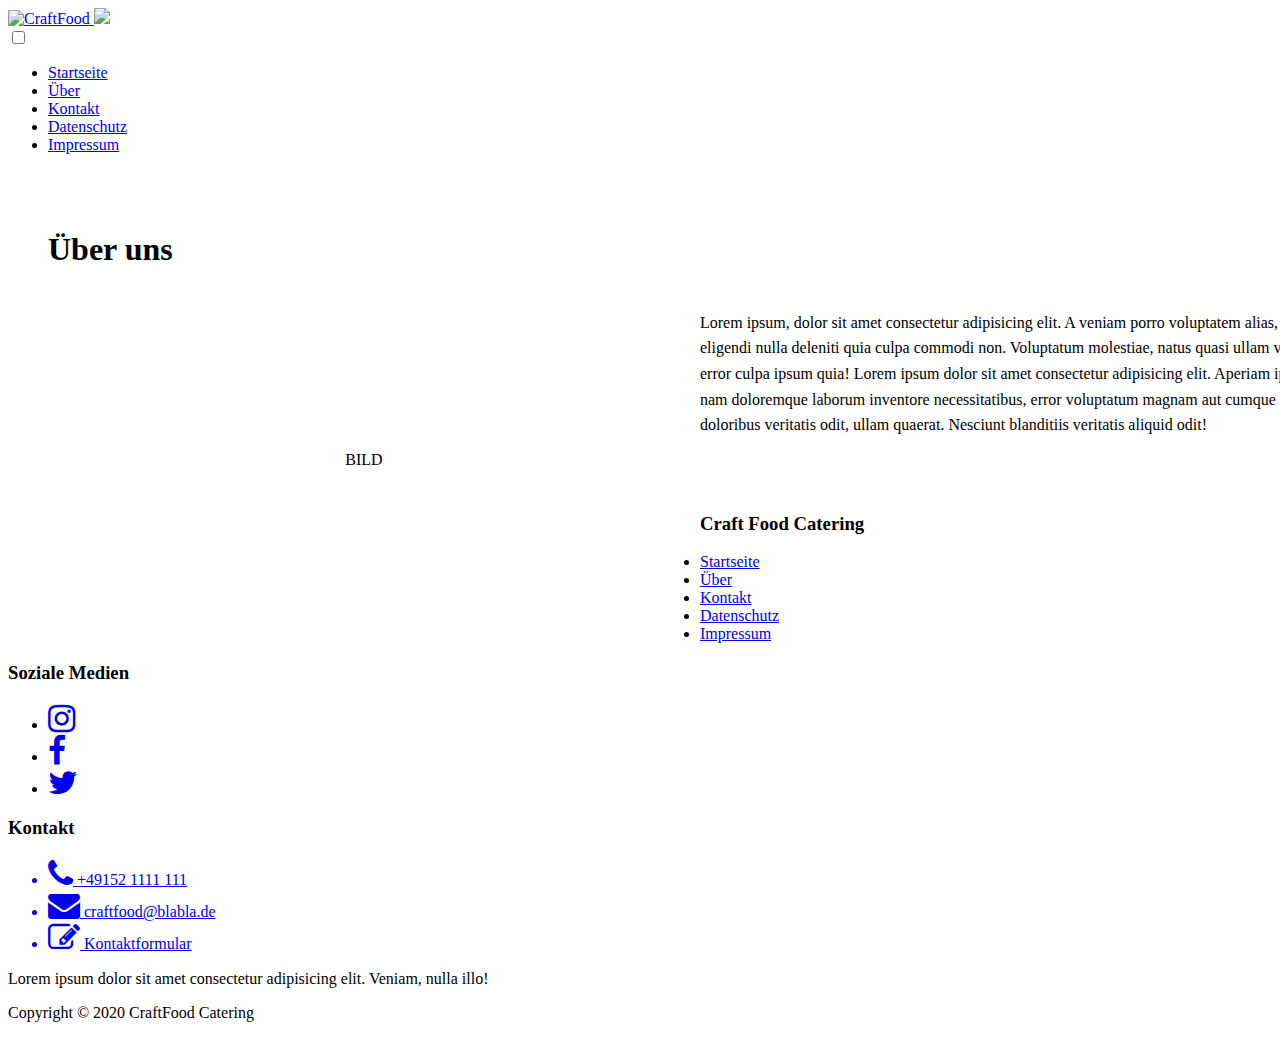
==== about.html @ ce6799e4 "added other pages" ====
<!DOCTYPE html>
<html>
	<head>
		<meta charset="UTF-8" />
		<meta name="viewport" content="width=device-width, initial-scale=1" />
		<title>Craft Food Catering - Über</title>
        <link rel="stylesheet" href="css/style.css" />
        <link rel="stylesheet" href="css/about.css" />
		<link href="https://fonts.googleapis.com/css2?family=Montserrat:ital,wght@0,100;0,200;0,300;0,400;0,500;0,600;0,700;0,800;0,900;1,100;1,200;1,300;1,400;1,500;1,600;1,700;1,800;1,900&family=Raleway:ital,wght@0,100;0,200;0,300;0,400;0,500;0,600;0,700;0,800;0,900;1,100;1,200;1,300;1,400;1,500;1,600;1,700;1,800;1,900&display=swap" rel="stylesheet"> 
		<link href="https://fonts.googleapis.com/css2?family=Finger+Paint&display=swap" rel="stylesheet"> 
		<link rel="stylesheet" href="https://cdnjs.cloudflare.com/ajax/libs/font-awesome/4.7.0/css/font-awesome.min.css">
		<script src="https://cdnjs.cloudflare.com/ajax/libs/jquery/3.4.1/jquery.min.js"></script>
		<script src="js/jquery.instagramFeed.min.js"></script>
		<script src="js/main.js"></script>

	</head>
	<body>
		<!-- MENU -->
		<header class="header">
			<a href="#">
				<div class="logo-div">
					<img src="images/logo_without_font.svg" class="logo" alt="CraftFood"></img>
					
					<img class="logo-text" src="images/logo-text.svg"/>
				</div>
			</a>

			<input class="menu-btn" type="checkbox" id="menu-btn" />
			<label class="menu-icon" for="menu-btn">
				<span class="nav-icon"></span>
			</label>
			<nav>
				<ul class="menu">
					<li><a href="index.html"><span class="green">S</span>tartseite</a></li>
					<li><a href="about.html"><span class="green">Ü</span>ber</a></li>
					<li class="menu-contact"><a href="contact.html"><span class="green">K</span>ontakt</a></li>
					<li><a href="privacy.html"><span class="green">D</span>atenschutz</a></li>
					<li><a href="legal.html"><span class="green">I</span>mpressum</a></li>
				</ul>
			</nav>
		</header>
		<!-- CONTENT -->
		<div class="container">
			<div class="about">
				<section class="about-section">
					<h1><span>Über uns</h1>
						<div class="hor-line"></div>
						<div>
							<div class="about-image">BILD</div>
							<p>Lorem ipsum, dolor sit amet consectetur adipisicing elit. A veniam porro voluptatem alias, eligendi nulla deleniti quia culpa commodi non. Voluptatum molestiae, natus quasi ullam velit error culpa ipsum quia! Lorem ipsum dolor sit amet consectetur adipisicing elit. Aperiam ipsa nam doloremque laborum inventore necessitatibus, error voluptatum magnam aut cumque doloribus veritatis odit, ullam quaerat. Nesciunt blanditiis veritatis aliquid odit!</p>
						</div>
				</section>
			</div>
			<footer class="footer">
				<div class="footer-col">
					<h3>Craft Food Catering</h3>
					<ul>
						<li class="footer-links"><a href="index.html">Startseite</a></li>
						<li class="footer-links"><a href="about.html">Über</a></li>
						<li class="footer-links"><a href="contact.html">Kontakt</a></li>
						<li class="footer-links"><a href="privacy.html">Datenschutz</a></li>
						<li class="footer-links"><a href="legal.html">Impressum</a></li>
					</ul>

				</div>
				<div class="footer-col">
					<h3>Soziale Medien</h3>
					<ul>
						<li class="social-li"><a href="https://www.instagram.com/craft.food.blog/"><i class="fa fa-instagram fa-2x" aria-hidden="true"></i></a></li>
						<li class="social-li"><a href="https://www.facebook.com/CraftFoodblog-103864578034299"><i class="fa fa-facebook fa-2x" aria-hidden="true"></i></a></li>
						<li class="social-li"><a href="#"><i class="fa fa-twitter fa-2x" aria-hidden="true"></i></a></li>
					</ul>
				</div>
				<div class="footer-col">
					<h3 class="contact-h3">Kontakt</h3>
					<ul>
						<a href="tel:+491511111111"><li class="contact-li"><i class="fa fa-phone fa-2x" aria-hidden="true"></i> +49152 1111 111</li></a>
						<a href="mailto:craftfood-catering@beispiel.de"><li class="contact-li"><i class="fa fa-envelope  fa-2x" aria-hidden="true"></i> craftfood@blabla.de</li></a>
						<a href="contact.html"><li class="contact-li"><i class="fa fa-pencil-square-o  fa-2x" aria-hidden="true"></i> Kontaktformular</li></a>
					</ul>
				</div>
					
				<div class="footer-foot-note">
					<p class="foot-note">Lorem ipsum dolor sit amet consectetur adipisicing elit. Veniam, nulla illo!</p>
					<p class="copyright-note">Copyright &copy; 2020 CraftFood Catering</p>
				</div>

			</footer>
		</div>
	</body>
</html>
---- css/about.css ----
.slogan-section,
.about-section,
.owner-section,
.events-section,
.references-section,
.instagram-section {
	display: flex;
	flex-direction: column;
}

.about-section p,
.slogan-section p,
.owner-section p,
.references-section p {
	line-height: 1.6em;
}

.about {
	background-color: #37424a;
	color: white;
	padding: 40px;
}

.about-image {
	height: 300px;
	line-height: 300px;
	width: 95%;
	background-color: white;
	color: black;
	text-align: center;
	margin: 20px 0 30px 0;
}

@media (min-width: 48em) {
	.about {
		background-color: transparent;
		color: black;
	}

	.about {
		width: 100%;
	}

	.about-section {
		display: block;
	}

	.about-section p {
		padding-top: 20px;
		/* text-align: justify; */
	}
	.about-image {
		float: left;
		width: 50%;
		margin-right: 20px;
	}
}
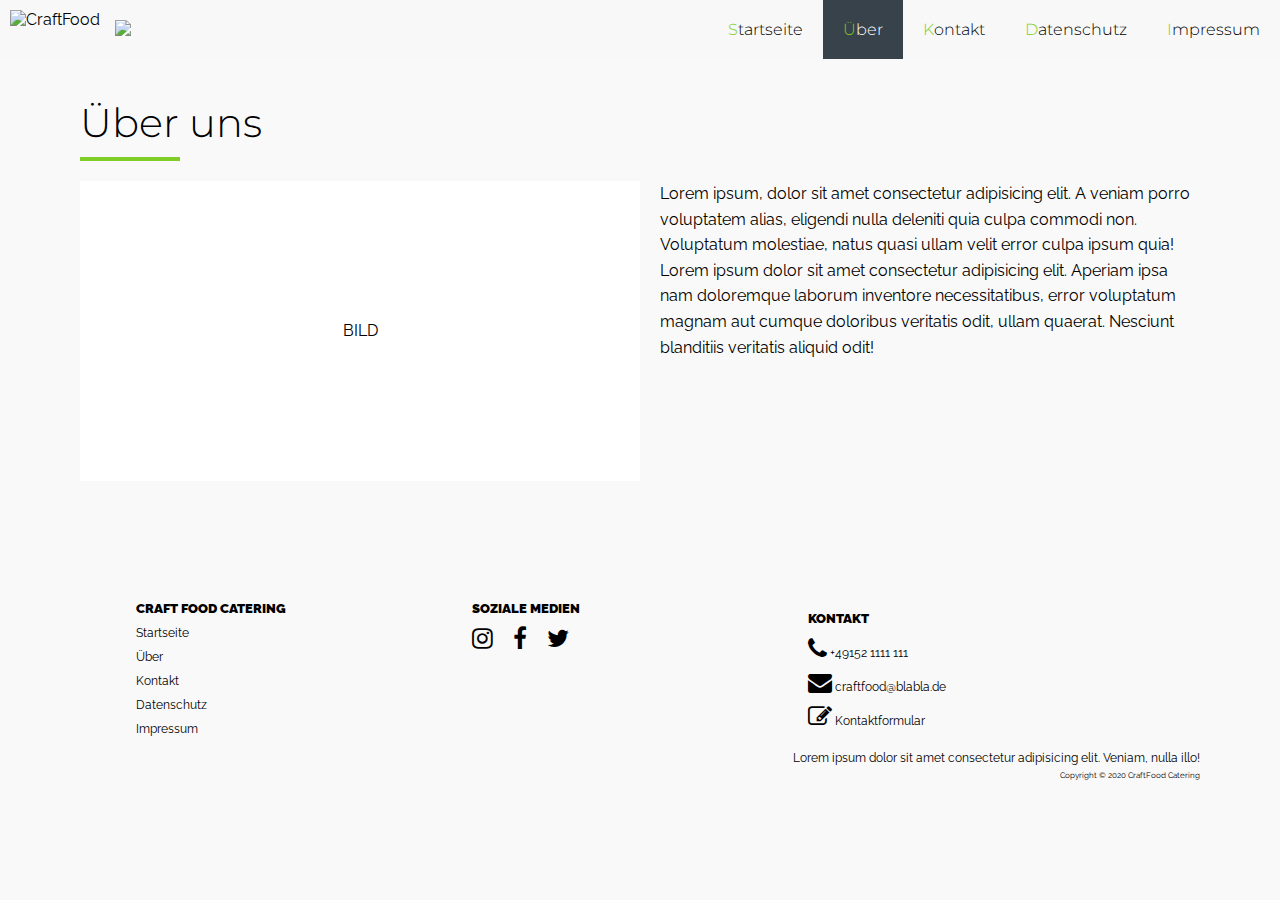
==== commit 35f93d43: "made the  nav logo clickable" ====
--- a/about.html
+++ b/about.html
@@ -17,7 +17,7 @@
 	<body>
 		<!-- MENU -->
 		<header class="header">
-			<a href="#">
+			<a href="index.html">
 				<div class="logo-div">
 					<img src="images/logo_without_font.svg" class="logo" alt="CraftFood"></img>
 					
@@ -32,8 +32,8 @@
 			<nav>
 				<ul class="menu">
 					<li><a href="index.html"><span class="green">S</span>tartseite</a></li>
-					<li><a href="about.html"><span class="green">Ü</span>ber</a></li>
-					<li class="menu-contact"><a href="contact.html"><span class="green">K</span>ontakt</a></li>
+					<li class="highlight-nav-link"><a href="about.html"><span class="green">Ü</span>ber</a></li>
+					<li><a href="contact.html"><span class="green">K</span>ontakt</a></li>
 					<li><a href="privacy.html"><span class="green">D</span>atenschutz</a></li>
 					<li><a href="legal.html"><span class="green">I</span>mpressum</a></li>
 				</ul>
--- a/css/style.css
+++ b/css/style.css
@@ -0,0 +1,655 @@
+* {
+	margin: 0;
+	padding: 0;
+	box-sizing: border-box;
+	/* 	
+		font-family: 'Raleway', sans-serif; 
+		font-weight: 300;
+		font-style: italic;
+	*/
+}
+html {
+	scroll-behavior: smooth;
+}
+body {
+	background-color: #f9f9f9;
+	font-family: 'Raleway', sans-serif;
+}
+
+h1,
+h2,
+h3,
+h4,
+h5,
+h6 {
+	font-family: 'Montserrat', sans-serif;
+	font-weight: 300;
+}
+
+p {
+	/* font-size: 0.85em; */
+}
+
+a {
+	color: black;
+}
+
+a:active {
+	color: #80cc28;
+	outline: none;
+}
+
+a:hover {
+	outline: none;
+}
+
+.green {
+	color: #80cc28;
+}
+
+.header {
+	background-color: #f8f8f8;
+	/* box-shadow: 1px 1px 4px 0 rgba(0, 0, 0, 0.1); */
+	position: fixed;
+	top: 0;
+	left: 0;
+	width: 100%;
+	z-index: 99;
+}
+
+.header ul {
+	list-style: none;
+	overflow: hidden;
+}
+
+.header ul a {
+	display: block;
+	padding: 20px;
+	border-right: 1px solid #f9f9f9;
+	text-decoration: none;
+	font-style: normal;
+	font-family: 'Montserrat', sans-serif;
+	font-weight: 300;
+}
+
+.header ul a:hover {
+	background-color: #f8f8f8;
+}
+
+.header .logo-div {
+	display: flex;
+	justify-content: center;
+	align-items: center;
+	float: left;
+	height: 58px;
+}
+
+.header .logo {
+	display: block;
+	box-sizing: border-box;
+	height: 100%;
+	padding: 10px 0 5px 10px;
+	float: left;
+}
+
+.header .logo-text {
+	display: block;
+	max-width: 70%;
+	margin-left: 15px;
+	height: 18px;
+	float: left;
+}
+
+.header .menu {
+	clear: both;
+	max-height: 0;
+	transition: max-height 0.2s ease-out;
+}
+
+.header .menu-icon {
+	padding: 28px 20px;
+	position: relative;
+	float: right;
+	cursor: pointer;
+}
+
+nav {
+	clear: both;
+}
+
+.header .menu-icon .nav-icon {
+	background: #333333;
+	display: block;
+	height: 1px;
+	width: 18px;
+	position: relative;
+	transition: background 0.2s ease-out;
+}
+
+.header .menu-icon .nav-icon:before {
+	background: #333333;
+	content: '';
+	display: block;
+	height: 100%;
+	width: 100%;
+	position: absolute;
+	transition: all 0.2s ease-out;
+	top: 5px;
+}
+.header .menu-icon .nav-icon:after {
+	background: #333333;
+	content: '';
+	display: block;
+	height: 100%;
+	width: 100%;
+	position: absolute;
+	transition: all 0.2s ease-out;
+	top: -5px;
+}
+
+.header .menu-btn {
+	display: none;
+}
+
+.header .menu-btn:checked ~ nav .menu {
+	max-height: 300px;
+}
+
+.header .menu-btn:checked ~ .menu-icon .nav-icon {
+	background: transparent;
+}
+
+.header .menu-btn:checked ~ .menu-icon .nav-icon:before {
+	transform: rotate(-45deg);
+	top: 0;
+}
+
+.header .menu-btn:checked ~ .menu-icon .nav-icon:after {
+	transform: rotate(45deg);
+	top: 0;
+}
+
+@media (min-width: 48em) {
+	.header li {
+		float: left;
+	}
+
+	.header li a {
+		box-sizing: border-box;
+	}
+
+	.header .menu {
+		clear: none;
+		float: right;
+		max-height: none;
+	}
+
+	.header .menu-icon {
+		display: none;
+	}
+}
+
+.container {
+	margin-top: 58px;
+}
+
+h1 {
+	padding: 0 0 10px 0px;
+	font-size: 2.5em;
+}
+
+.slogan-section,
+.intro-section,
+.owner-section,
+.events-section,
+.references-section,
+.instagram-section {
+	display: flex;
+	flex-direction: column;
+}
+
+.intro-section p,
+.slogan-section p,
+.owner-section p,
+.references-section p {
+	line-height: 1.6em;
+}
+
+.logo-big {
+	width: 100%;
+	max-width: 500px;
+	-webkit-animation: fadein 3s; /* Safari, Chrome and Opera > 12.1 */
+	-moz-animation: fadein 3s; /* Firefox < 16 */
+	-ms-animation: fadein 3s; /* Internet Explorer */
+	-o-animation: fadein 3s; /* Opera < 12.1 */
+	animation: fadein 3s;
+	flex-shrink: 0;
+	height: auto;
+}
+
+.slogan {
+	background-color: #f8f8f8;
+	padding: 40px;
+	box-sizing: border-box;
+}
+
+.slogan-section p {
+	margin: 20px 0;
+}
+
+.more-button div {
+	background-color: #37424a;
+	border-style: none;
+	padding: 13px 40px;
+	color: white;
+	font-weight: 800;
+	margin-top: 12px;
+	border-radius: 0;
+	cursor: pointer;
+	max-width: 210px;
+	font-family: inherit;
+	font-size: inherit;
+	text-align: center;
+	font-size: 0.8em;
+}
+
+.more-button {
+	text-decoration: none;
+}
+
+.more-button:hover div {
+	background-color: #80cc28;
+}
+
+.more-button:active div {
+	background-color: #ffffff;
+	color: black;
+}
+
+.hor-line {
+	height: 4px;
+	width: 100px;
+	border-style: none;
+	background-color: #80cc28;
+}
+
+.intro {
+	background-color: #37424a;
+	color: white;
+	padding: 40px;
+}
+
+.intro-image {
+	height: 300px;
+	line-height: 300px;
+	width: 95%;
+	background-color: white;
+	color: black;
+	text-align: center;
+	margin: 20px 0 30px 0;
+}
+
+.references {
+	background-color: #37424a;
+	color: white;
+	padding: 40px;
+}
+
+.references-image {
+	height: 300px;
+	line-height: 300px;
+	width: 95%;
+	background-color: white;
+	color: black;
+	text-align: center;
+	margin: 20px 0 30px 0;
+}
+
+.owner {
+	padding: 40px;
+	background-color: #37424a;
+}
+
+.owner-section {
+	background-color: white;
+	padding: 30px 10px 10px 10px;
+	outline: 6px solid rgba(0, 0, 0, 0.125);
+}
+.owner-section h2 {
+	padding: 15px 0 10px 0px;
+	font-size: 1.5em;
+	font-weight: 400;
+}
+
+.owner-image {
+	background-color: #dfdfdf;
+	height: 300px;
+	width: 90%;
+	margin: 0 auto;
+}
+
+.owner-section p {
+	line-height: 1.4em;
+}
+
+.signature-img {
+	margin-top: 20px;
+	width: 60%;
+	max-width: 250px;
+	flex-shrink: 0;
+	height: auto;
+}
+
+.chef-line {
+	font-weight: bold;
+}
+
+.chef-occupation-line {
+	color: #6e6e6e;
+	font-size: 0.75em;
+}
+
+.events {
+	padding: 40px;
+}
+
+.events-section {
+	text-align: center;
+	align-items: center;
+}
+
+.events-section i.fa {
+	padding: 0.5em 0.6em;
+	color: #80cc28;
+}
+
+.events-section h1 {
+	text-transform: uppercase;
+	font-size: 1.25em;
+	font-weight: bold;
+}
+.events-section p {
+	font-size: 0.9em;
+	margin-bottom: 20px;
+}
+
+.fa-circle {
+	color: black;
+}
+
+.footer {
+	padding: 40px;
+	font-size: 0.75em;
+}
+
+footer ul {
+	list-style: none;
+}
+
+.footer-links {
+	padding: 0 0 10px 0;
+}
+
+footer h3 {
+	text-transform: uppercase;
+	font-family: 'Raleway', arial, sans-serif;
+	font-size: 0.8rem;
+	font-weight: 900;
+	padding: 10px 0 10px 0;
+}
+
+footer ul a {
+	text-decoration: none;
+}
+
+footer ul a:hover {
+	color: #80cc28;
+}
+
+footer ul a:active {
+	color: #37424a;
+}
+
+.social-li {
+	float: left;
+	padding-right: 20px;
+}
+
+.foot-note {
+	padding: 20px 0;
+	clear: both;
+}
+
+.copyright-note {
+	font-size: 0.5rem;
+}
+
+#instagram-feed {
+	padding-top: 30px;
+}
+
+.instagram-section {
+	line-height: 0;
+	padding-top: 20px;
+}
+.instagram-image img {
+	width: 100%;
+	padding: 0 20px 20px 20px;
+	height: auto;
+	/* padding: 10px 2px; */
+	transition: transform 0.2s ease;
+	opacity: 0.9;
+	-webkit-transition: all 0.5s ease;
+	-moz-transition: all 0.5s ease;
+	-o-transition: all 0.5s ease;
+	-ms-transition: all 0.5s ease;
+	transition: all 0.5s ease;
+}
+
+.instagram-image-img:hover {
+	transform: scale(0.95);
+	opacity: 1;
+}
+
+.instagram-section {
+	/* padding-top: 40px; */
+	text-align: center;
+}
+
+.instagram-gallery {
+	overflow: hidden;
+}
+
+.contact-h3 {
+	clear: both;
+	padding-top: 20px;
+}
+.contact-li {
+	padding: 0 20px 10px 0;
+}
+
+@keyframes fadein {
+	from {
+		opacity: 0;
+	}
+	to {
+		opacity: 1;
+	}
+}
+/* Firefox < 16 */
+@-moz-keyframes fadein {
+	from {
+		opacity: 0;
+	}
+	to {
+		opacity: 1;
+	}
+}
+
+/* Safari, Chrome and Opera > 12.1 */
+@-webkit-keyframes fadein {
+	from {
+		opacity: 0;
+	}
+	to {
+		opacity: 1;
+	}
+}
+
+/* Internet Explorer */
+@-ms-keyframes fadein {
+	from {
+		opacity: 0;
+	}
+	to {
+		opacity: 1;
+	}
+}
+
+/* Opera < 12.1 */
+@-o-keyframes fadein {
+	from {
+		opacity: 0;
+	}
+	to {
+		opacity: 1;
+	}
+}
+
+.ig-icon {
+	margin-bottom: 20px;
+}
+
+@media (min-width: 48em) {
+	.container {
+		margin: 58px auto 0 auto;
+		max-width: 1200px;
+		display: flex;
+		flex-direction: row;
+		flex-wrap: wrap;
+		width: 100%;
+		justify-content: center;
+	}
+	.intro,
+	.references {
+		background-color: transparent;
+		color: black;
+	}
+
+	.slogan {
+		width: 100%;
+	}
+
+	.intro,
+	.references {
+		width: 100%;
+	}
+
+	.intro-section {
+		display: block;
+	}
+
+	.intro-section p {
+		padding-top: 20px;
+		/* text-align: justify; */
+	}
+	.intro-image {
+		float: left;
+		width: 50%;
+		margin-right: 20px;
+	}
+	.events {
+		width: 100%;
+	}
+	.owner {
+		width: 100%;
+	}
+
+	.events-section {
+		flex-direction: row;
+	}
+	.events-section div {
+		width: 30%;
+		margin: 0 10px;
+	}
+
+	.owner {
+		max-width: 700px;
+		background-color: transparent;
+	}
+
+	.instagram {
+		width: 100%;
+	}
+
+	.instagram-gallery {
+		display: flex;
+		flex-direction: row;
+	}
+
+	.instagram-image img {
+		width: 30%;
+	}
+
+	.footer {
+		display: flex;
+		flex-direction: row;
+		flex-wrap: wrap;
+		justify-content: center;
+		/* align-items: center; */
+		width: 100%;
+	}
+
+	.footer-col {
+		width: 30%;
+	}
+
+	.footer-foot-note {
+		text-align: right;
+		width: 100%;
+	}
+
+	.foot-note {
+		padding: 5px 0;
+	}
+
+	/* .header li a {
+		padding: 15px 10px;
+	} */
+
+	.highlight-nav-link {
+		background-color: #37424a;
+	}
+	.highlight-nav-link a {
+		color: white;
+	}
+
+	.highlight-nav-link a:hover {
+		color: black;
+	}
+
+	.header ul a {
+		border: none;
+	}
+
+	.header ul a:hover {
+		background-color: #80cc28;
+	}
+
+	.header ul a:active {
+		background-color: white;
+		color: black;
+	}
+
+	.header ul a:hover span {
+		color: white;
+	}
+
+	.header ul a:active span {
+		color: black;
+	}
+
+	nav {
+		clear: none;
+	}
+}
